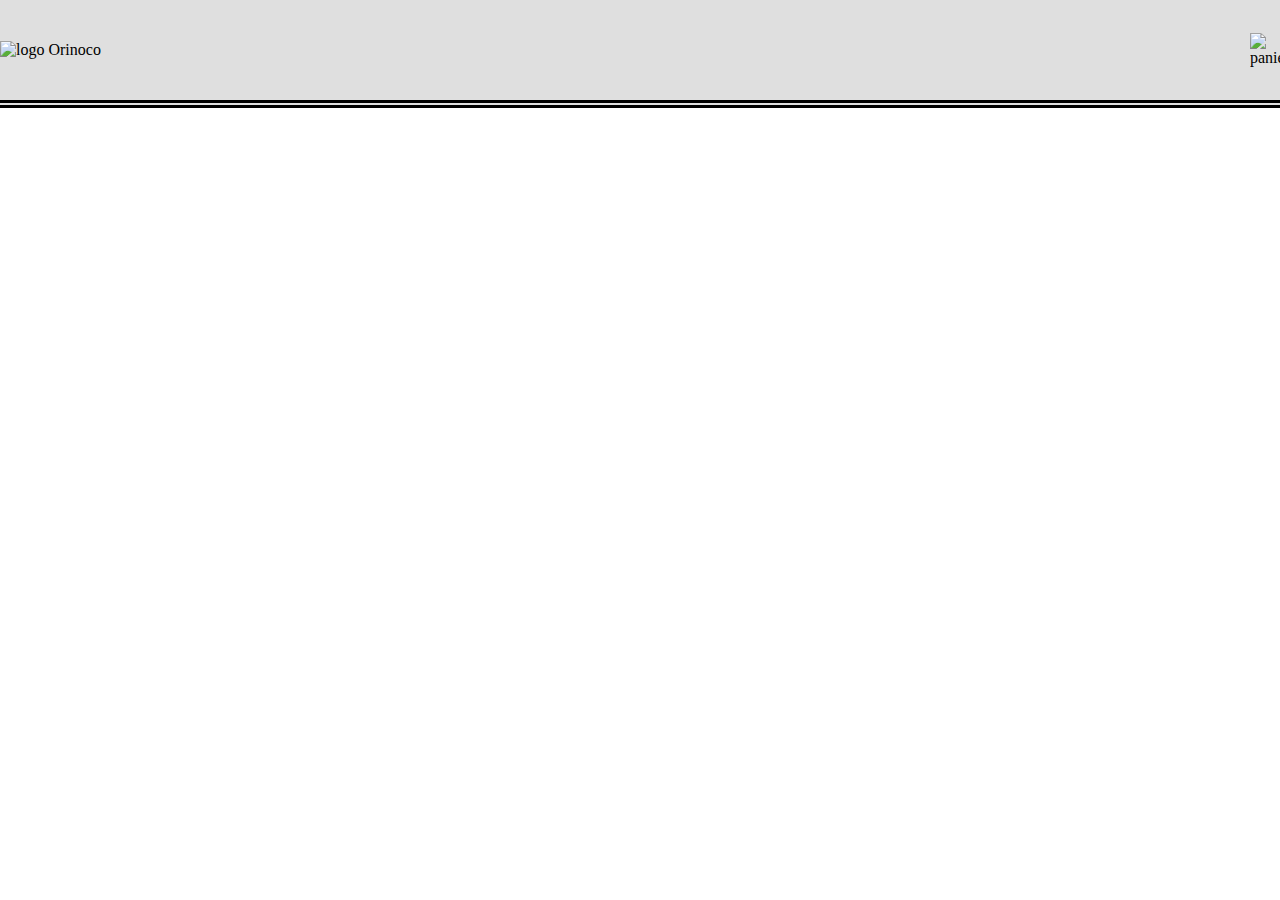
==== front-end/confirmation.html @ 12171a95 "fonction panier terminer" ====
<!DOCTYPE html>
<html lang="en">

<head>
    <meta charset="UTF-8">
    <meta http-equiv="X-UA-Compatible" content="IE=edge">
    <meta name="viewport" content="width=device-width, initial-scale=1.0">
    <title>Produit</title>
    <link rel="stylesheet" href="css/V.mobile.css">
    <link rel="stylesheet" media="screen and (min-width:768px) and (max-width:1366px)" href="css/V.tablette.css">
    <link rel="stylesheet" media="screen and (min-width:1367px)" href="css/V.desktop.css">
    <script src="https://kit.fontawesome.com/3dcad16f7a.js" crossorigin="anonymous"></script>
</head>

<body>
    <header>
        <nav>
            <img class="logo" src="../back-end/images/orinoco.png" alt="logo Orinoco">
            <img class="panier" src="../back-end/images/caddie.png" alt="panier">
        </nav>
    </header>
    <main>


    </main>


    <script src="panier.js"></script>
    <script src="gestionPanier.js"></script>
</body>


</html>
---- front-end/css/V.mobile.css ----
body{
    margin: 0;
    padding: 0;
}

a{
    text-decoration: none;
    color: black;
}
p{
    margin: 0;
}

.grdBtn{
    width: 90%;
    margin-bottom: 10px;
}
 /* index */
.logo{
    width: 150px;
    margin-right: 10px;
}

nav{    
    background-color:#dfdfdf ;
    display: flex;
    height: 100px;
    width: 100%;
    justify-content: space-between;
    align-items: center; 
    border-bottom:double 8px black;
}
ul{
    margin: 0;
    height: 50px;
    display: flex;
    flex-direction: column;
    justify-content: space-between;
}

li{
    list-style: none;
    position: relative;
    bottom: 20px;
    right: 10px;

 
}

.panier{
    width: 30px;
    margin-left: 50px;
 
}

h1{
    font-size: 1.5em;
    text-align: center;
}

#conteneurArticles{
    display: flex;
    flex-direction: column;
    justify-content: center;
    align-items: center;
}
.article{
    background-color: white;
    width: 330px;
    margin-top: 20px;
    padding: 10px;
    box-shadow: 0px 0px 10px 1px rgb(0 0 0 / 20%);
}
.photoPeluche{
    width:330px;
    object-fit: cover;
}

.flex{
    display: flex;
    justify-content: space-between;
}
h2{
    margin: 0;
}
h3{
    margin: 0;
}

.btn{ 
    margin:auto;
    border:none;
    border-radius: 10px;
    padding: 10px;
    width: auto;
    font-size: 1em;
    background-color: #dfdfdf ;
    box-shadow: 0px 4px 4px 0px rgb(0 0 0 / 30%);
}
 /* produit */
 #conteneurProduit{
     display: flex;
     flex-direction: column;
     justify-content: space-between;
 }
 .produit{
     width: 330px;
     margin: auto;
 }

 .photoPelucheProduit{
     object-fit: cover;
     width: 330px;
 }

.description{
    margin-left: 20px;
}

.optQuantite{
    background-color: white;
}


.fa-check-circle{
    font-size: 2em;
}


/* panier */
#titrePanier{
    border-bottom: 5px solid black;
    margin: auto;
    padding: 10px;
    text-align: center;

}
.photoPeluchePanier{
    width: 180px;
    object-fit: cover;
    margin-right: 5px;
}
.panierVide{
    font-size: 2em;
    display: flex;
    align-items: center;
    justify-content: center;
    height: 400px;
}
#conteneurPanier{
    display: flex;
    flex-direction: column;
    justify-content: space-between;
}
.articlePanier{
    border-bottom: 2px solid black;
    display: flex;
    width: 100%;
    height: 150px;

}

.descriptionArticle{
    text-overflow: ellipsis;
    overflow: hidden;
    font-size: 0.9em;
    margin:0

}
.gras{
    font-weight: 900;
}

.quantitePanier{
    margin: 0;

}
.btnSupprimer{
    margin:0, 0, 0,180px;
    position: absolute;
    border: none;
    border-radius: 30px;
    width: 30px;
    height: 30px;
    display: flex;
    align-items: center;
    justify-content: center;
}

.formulaire{
    display: flex;
    justify-content: space-between;
    width: 150px;
    margin-bottom: 10px;
    margin-top: 10px;
}

.select{
    border-radius: 10px;
    font-size: 1em;
    background-color: #dfdfdf ;
}

.bouton{
    display: flex;
    flex-direction: column;
    justify-content:space-around;
    margin-top: 10px;
}
form{
    display: flex;
    flex-direction: column;
    width: 90%;
    margin:auto;
}
label{
    width: 100%;
}

input{
    width: 100%;
    margin-bottom: 10px;
    border-radius: 10px;
    height: 40px;
    border: 1px solid black;
}
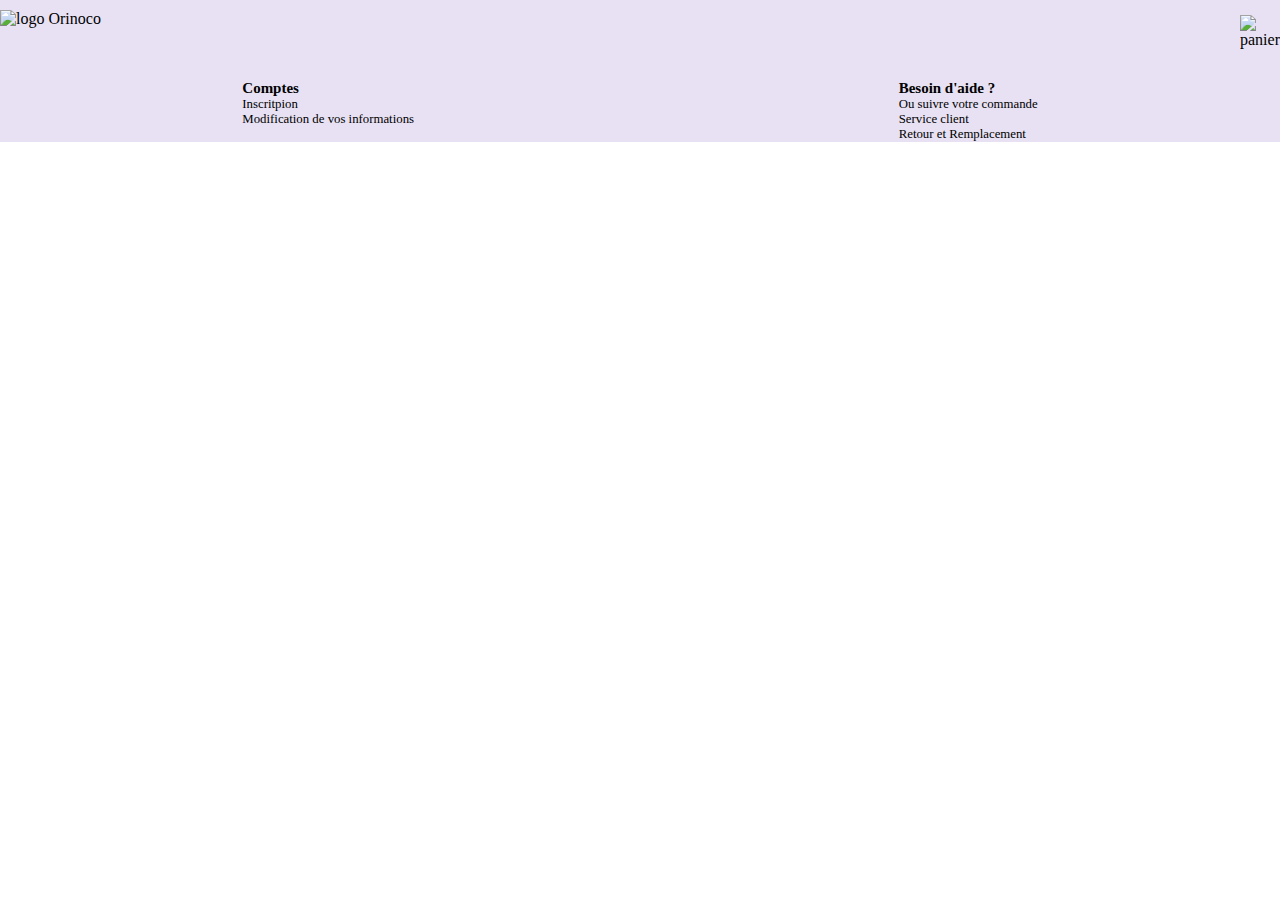
==== commit c0ea7c8c: "javascripti terminer" ====
--- a/front-end/confirmation.html
+++ b/front-end/confirmation.html
@@ -20,14 +20,26 @@
         </nav>
     </header>
     <main>
-
-
+        <section id="confirmation"></section>
     </main>
-
-
-    <script src="panier.js"></script>
-    <script src="gestionPanier.js"></script>
+    <footer>
+        <div class="footer">
+            <h3>Comptes</h3>
+            <ul>
+                <li>Inscritpion</li>
+                <li>Modification de vos informations</li>
+            </ul>
+        </div>
+        <div class="footer">
+            <h3>Besoin d'aide ?</h3>
+            <ul>
+                <li>Ou suivre votre commande</li>
+                <li>Service client</li>
+                <li>Retour et Remplacement</li>
+            </ul>
+        </div>
+    </footer>
+    <script src="/front-end/js/confirmation.js"></script>
 </body>
 
-
 </html>--- a/front-end/css/V.mobile.css
+++ b/front-end/css/V.mobile.css
@@ -1,226 +1,334 @@
 body{
     margin: 0;
     padding: 0;
-}
-
+    font-family: 'Benne', serif;   
+}
+/* index/produit/panier/confirmation */
 a{
     text-decoration: none;
     color: black;
+    height: 40px;
 }
 p{
     margin: 0;
 }
-
-.grdBtn{
-    width: 90%;
-    margin-bottom: 10px;
-}
- /* index */
 .logo{
-    width: 150px;
-    margin-right: 10px;
-}
-
-nav{    
-    background-color:#dfdfdf ;
-    display: flex;
-    height: 100px;
+    width: 120px;
+    height: 50px;
+}
+.panier{
+    width: 40px;
+    height: 40px;
+}
+nav{
+    background-color: rgba(231, 225, 243, 0.993);
+    display: flex;
+    justify-content: space-between;
+    align-items: center;
     width: 100%;
+    height: 70px;
+}
+h1{
+    font-size: 1.8em;
+    text-align: center;
+    border-bottom: 5px double;
+    border-top:3px solid;
+    margin: 0 0 20px 0;
+}
+
+section{
+    display: flex;
+    flex-direction: column;
+}
+
+.photoPeluche{
+    object-fit: cover;
+    width: 100%;
+}
+
+.description{
+    color: white;
+    font-size: 1.1em;
+    text-align: center;
+}
+.description h2{
+    font-size: 1.2em;
+    margin: 0;
+}
+
+.prix{
+    display: flex;
+    flex-direction: row-reverse;
+    font-size: 1.5em;
+    margin: 0 15px 0 0;
+}
+
+footer{
+    background-color: rgba(231, 225, 243, 0.993);
+    display: flex;
     justify-content: space-between;
-    align-items: center; 
-    border-bottom:double 8px black;
+}
+.footer{
+    display: flex;
+    flex-direction: column;
+    font-size: 0.8em;
+    margin:10px auto 0 auto;
+}
+.footer h3{
+    margin: 0;
 }
 ul{
     margin: 0;
-    height: 50px;
-    display: flex;
-    flex-direction: column;
-    justify-content: space-between;
-}
-
+    padding: 0;
+}
 li{
     list-style: none;
-    position: relative;
-    bottom: 20px;
-    right: 10px;
-
- 
-}
-
-.panier{
-    width: 30px;
-    margin-left: 50px;
- 
-}
-
-h1{
-    font-size: 1.5em;
-    text-align: center;
-}
-
-#conteneurArticles{
+    margin: 0;
+}
+.bouton{
     display: flex;
     flex-direction: column;
     justify-content: center;
     align-items: center;
 }
-.article{
+button{
+    background-color: rgba(231, 225, 243, 0.993);
+    width: 98%;
+    height: 50px;
+    margin-bottom: 15px;
+    padding: 0;
+    border-radius: 20px;
+    border: none;
+    box-shadow: 0px 5px 5px 0px rgb(0 0 0 / 30%);
+    font-size: 1.5em;
+    transition: scale;
+}
+
+button:active{
+    transform: scale(0.99);
+    box-shadow: 0px 0px 0px 0px rgb(0 0 0 / 30%);
+}
+
+.popup{
+    opacity: 0;
+    background-color:  rgb(61, 60, 60);
+    width: 200px;
+    height: 100px;
+    font-weight: 800;
+    font-size: 1.3em;
+    border-radius: 20px;
+    color: white;
+    position: fixed;
+    bottom: 300px;
+    right: 80px;
+    padding: 0 20px;
+}
+
+.popup.show{
+     animation:showpopup 3s ease-in-out;
+}
+    @keyframes showpopup {
+        0%{		   
+           opacity: 0.8;
+        }  
+        90%{
+            opacity: 0.8;
+        }        	 
+        100%{	
+           opacity: 0;
+        }
+    }
+.textePopup{
+    text-align: center;
+    margin-top: 30px;
+}
+/* index */
+#fonctionnement{
+    height: 500px;
+    margin: auto;  
+    display: flex;
+    flex-direction: column;
+    justify-content: space-between;
     background-color: white;
-    width: 330px;
-    margin-top: 20px;
-    padding: 10px;
-    box-shadow: 0px 0px 10px 1px rgb(0 0 0 / 20%);
-}
-.photoPeluche{
-    width:330px;
-    object-fit: cover;
-}
-
-.flex{
-    display: flex;
-    justify-content: space-between;
-}
-h2{
-    margin: 0;
-}
-h3{
-    margin: 0;
-}
-
-.btn{ 
-    margin:auto;
-    border:none;
-    border-radius: 10px;
-    padding: 10px;
-    width: auto;
+}
+
+.blocFonctionnement{
+    position: relative;
+	display: flex;
+	align-items: center;
+	justify-content:flex-start;
+    background-color: rgba(231, 225, 243, 0.993);
+	width: 350px;
+	height: 60px;
+	margin: auto;
+	border-radius:20px;
+	box-shadow: 0px 5px 5px 0px rgb(0 0 0 / 30%);
+	cursor: pointer;
+    transition: scale 5s;
+}
+.blocFonctionnement:hover{
+    transform: scale(1.01);
+}
+.blocFonctionnement i{
+	color:black;
+	margin: 0 15px;
+}
+
+.blocFonctionnement span{
+	position: relative;
+	right: 10px;
+	font-size: 0.7em;
+	color: white;
+	font-weight: bold;
+	background-color: #9356DC;
+	border-radius: 50%;
+	width: 25px;
+	height: 25px;
+	display: flex;
+	justify-content: center;
+	align-items: center;
+}
+
+.blocFonctionnement p{
+	font-weight: bold;
+	text-align: left;
+	margin-left: 20px;
+}
+
+#conteneurArticlesIndex{
+    height: 2400px;
+}
+
+.articleIndex{
+    background-color: rgb(61, 60, 60);
+    margin: auto;
+    width:360px;
+    height: 420px;
+    border-radius:20px;
+    box-shadow: 0px 10px 10px 0px rgb(0 0 0 / 40%);
+    cursor: pointer;	
+}
+
+.photoPelucheIndex{
+    height: 230px;
+    border-radius:20px 20px 0 0;
+}
+
+/* produit */
+#conteneurProduit{
+    height: 980px;
+}
+
+.articleProduit{
+    margin: 0 auto 0 auto;
+    width:360px;
+    height:900px;
+    cursor: pointer;
+}
+
+.descriptionProduit{
+    text-align: left;
+    color: black;
+    height: 600px;
+}
+.descriptionProduit h2{
+    font-size: 2em;
+    margin-bottom: 20px;
+}
+.descriptionProduit p{
+    font-size: 1.5em;
+    margin-bottom: 20px;
+}
+
+form{
+    display: flex;
+    flex-direction: column;
+    margin-bottom: 20px;
+}
+label{
+    font-size: 1.3em;
+    margin-bottom: 10px;
+    font-weight: 600;
+}
+select{
+    height: 50px;
     font-size: 1em;
-    background-color: #dfdfdf ;
-    box-shadow: 0px 4px 4px 0px rgb(0 0 0 / 30%);
-}
- /* produit */
- #conteneurProduit{
-     display: flex;
-     flex-direction: column;
-     justify-content: space-between;
- }
- .produit{
-     width: 330px;
-     margin: auto;
- }
-
- .photoPelucheProduit{
-     object-fit: cover;
-     width: 330px;
- }
-
-.description{
-    margin-left: 20px;
-}
-
-.optQuantite{
-    background-color: white;
-}
-
-
-.fa-check-circle{
-    font-size: 2em;
-}
-
+    font-weight: 700;
+    border-radius: 20px;
+    border: 4px solid rgb(61, 60, 60);
+}
+
+#choixCouleur{
+    width: 150px;
+}
+
+#quantite{
+    width: 100px;
+}
+
+.prixProduit{
+     position: absolute;
+     left: 300px;
+     font-size: 2em;
+}
 
 /* panier */
-#titrePanier{
-    border-bottom: 5px solid black;
-    margin: auto;
-    padding: 10px;
-    text-align: center;
-
-}
-.photoPeluchePanier{
-    width: 180px;
-    object-fit: cover;
-    margin-right: 5px;
+#conteneurPanier{
+    
 }
 .panierVide{
     font-size: 2em;
-    display: flex;
+    text-align: center;
+    margin-bottom: 50px;
+}
+.articlePanier{
+    display: flex;
+    margin-bottom: 20px;
+}
+
+#listeProduit{
+    border-bottom: solid black;
+    height: 200px;
+}
+
+.photoPeluchePanier{
+    width: 100%;
+    height: 130px;
+}
+
+.photoPanier{
+    width:400px ;
+    display: flex;
+    flex-direction: column;
+}
+
+.descriptionPanier{
+    font-size: 0.8em;
+    text-align: center;
+}
+
+.prixPanier{
+    margin: 0 ;
+   
+}
+
+.gras{
+    font-weight: 800;
+}
+
+
+.btnSupprimer{
+    margin-top: 10px;
+    width: 50%;
+}
+
+.btnPanierVide {
+    display: flex;
+    justify-content: center;
     align-items: center;
-    justify-content: center;
-    height: 400px;
-}
-#conteneurPanier{
-    display: flex;
-    flex-direction: column;
-    justify-content: space-between;
-}
-.articlePanier{
-    border-bottom: 2px solid black;
-    display: flex;
-    width: 100%;
-    height: 150px;
-
-}
-
-.descriptionArticle{
-    text-overflow: ellipsis;
-    overflow: hidden;
-    font-size: 0.9em;
-    margin:0
-
-}
-.gras{
-    font-weight: 900;
-}
-
-.quantitePanier{
-    margin: 0;
-
-}
-.btnSupprimer{
-    margin:0, 0, 0,180px;
-    position: absolute;
-    border: none;
-    border-radius: 30px;
-    width: 30px;
-    height: 30px;
-    display: flex;
-    align-items: center;
-    justify-content: center;
-}
-
-.formulaire{
-    display: flex;
-    justify-content: space-between;
-    width: 150px;
-    margin-bottom: 10px;
-    margin-top: 10px;
-}
-
-.select{
-    border-radius: 10px;
-    font-size: 1em;
-    background-color: #dfdfdf ;
-}
-
-.bouton{
-    display: flex;
-    flex-direction: column;
-    justify-content:space-around;
-    margin-top: 10px;
-}
-form{
-    display: flex;
-    flex-direction: column;
-    width: 90%;
-    margin:auto;
-}
-label{
-    width: 100%;
-}
-
-input{
-    width: 100%;
-    margin-bottom: 10px;
-    border-radius: 10px;
-    height: 40px;
-    border: 1px solid black;
-}+    width: 80%;
+    margin: auto;
+}
+
+/* confirmation */
+
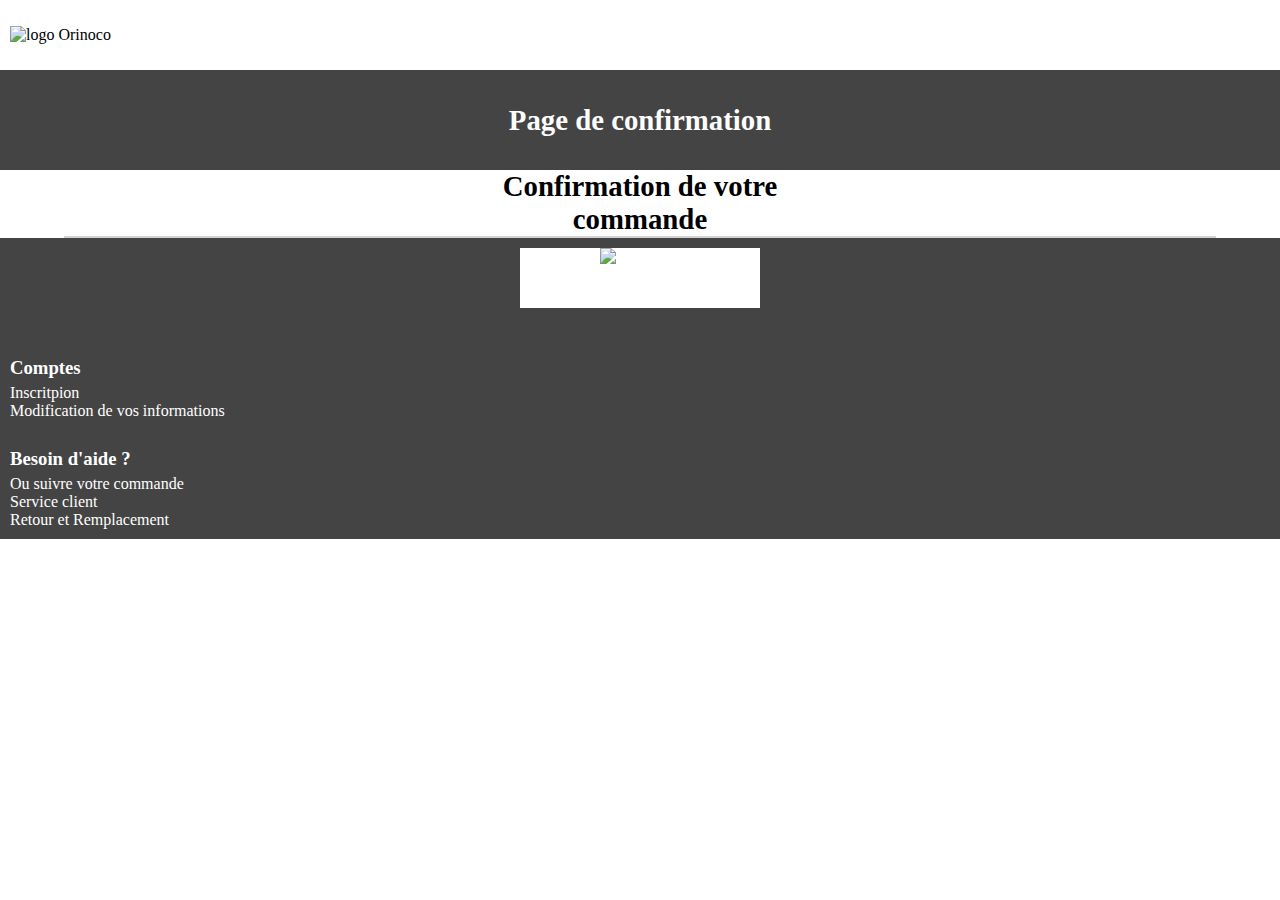
==== commit 1597b3f6: "projet terminé" ====
--- a/front-end/confirmation.html
+++ b/front-end/confirmation.html
@@ -15,14 +15,35 @@
 <body>
     <header>
         <nav>
-            <img class="logo" src="../back-end/images/orinoco.png" alt="logo Orinoco">
-            <img class="panier" src="../back-end/images/caddie.png" alt="panier">
+            <a href="index.html">
+                <img class="logo" src="../back-end/images/logo-orinoco.png" alt="logo Orinoco">
+            </a>
+            <ul>
+                <a href="index.html">
+                    <li><i class="fas fa-search"></i></li>
+                </a>
+                <a href="index.html">
+                    <li><i class="far fa-user"></i></li>
+                </a>
+                <a href="panier.html">
+                    <li><i class="fas fa-shopping-bag"></i></li>
+                </a>
+            </ul>
         </nav>
     </header>
     <main>
-        <section id="confirmation"></section>
+        <h1>Page de confirmation</h1>
+        <section id="confirmation">
+            <h2 class="titreSection">Confirmation de votre <br> commande</h2>
+        </section>
     </main>
     <footer>
+        <img class="logoFooter" src="../back-end/images/logo-orinoco.png" alt="logo orinico">
+        <div id="reseaux">
+            <i class="fab fa-facebook-f"></i>
+            <i class="fab fa-twitter"></i>
+            <i class="fab fa-instagram"></i>
+        </div>
         <div class="footer">
             <h3>Comptes</h3>
             <ul>
--- a/front-end/css/V.mobile.css
+++ b/front-end/css/V.mobile.css
@@ -2,43 +2,78 @@
     margin: 0;
     padding: 0;
     font-family: 'Benne', serif;   
+    box-sizing: border-box;
 }
 /* index/produit/panier/confirmation */
 a{
     text-decoration: none;
-    color: black;
-    height: 40px;
-}
+    color: black;  
+}
+
 p{
     margin: 0;
 }
+
+li{
+    list-style-type: none;
+}
+
 .logo{
-    width: 120px;
-    height: 50px;
-}
-.panier{
-    width: 40px;
-    height: 40px;
-}
+    margin-left: 10px;
+    width: 180px;
+    height: 130px;
+}
+
+i{
+    font-size: 1.3em;
+}
+
+.fa-shopping-bag{
+	color:transparent;
+	-webkit-text-stroke:2px black;	
+}
+
 nav{
-    background-color: rgba(231, 225, 243, 0.993);
     display: flex;
     justify-content: space-between;
     align-items: center;
-    width: 100%;
     height: 70px;
 }
+
+nav ul{
+    margin:5px 10px 0 0;
+    width: 40%;
+    display: flex;
+    justify-content: space-between;
+    align-items: center;
+    
+}
+
 h1{
     font-size: 1.8em;
+    display: flex;
+    justify-content: center;
+    align-items: center;
+    background-color: rgb(68, 68, 68);
+    color: white;
+    height: 100px;
+    margin: 0;
+}
+
+section{
+    margin: 0 5px;
+    display: flex;
+    flex-direction: column;
+}
+
+.titreSection{
+    border-bottom: 2px solid rgb(212, 211, 211);
+    display: flex;
+    justify-content: center;
+    align-items: center;
+    font-size: 1.8em;
+    margin: 0;
     text-align: center;
-    border-bottom: 5px double;
-    border-top:3px solid;
-    margin: 0 0 20px 0;
-}
-
-section{
-    display: flex;
-    flex-direction: column;
 }
 
 .photoPeluche{
@@ -47,8 +82,7 @@
 }
 
 .description{
-    color: white;
-    font-size: 1.1em;
+    font-size: 1em;
     text-align: center;
 }
 .description h2{
@@ -59,41 +93,52 @@
 .prix{
     display: flex;
     flex-direction: row-reverse;
-    font-size: 1.5em;
+    font-size: 1.2em;
     margin: 0 15px 0 0;
 }
 
 footer{
-    background-color: rgba(231, 225, 243, 0.993);
-    display: flex;
+    background-color: rgb(68, 68, 68);
+    color: white;
+    display: flex;
+    flex-direction: column;
     justify-content: space-between;
 }
+
+.logoFooter{
+    width: 80px;
+    height: 60px;
+    padding:0 80px;
+    margin: 10px auto;
+    background-color: white;
+}
+ #reseaux{
+     width: 40%;
+     margin: 10px  auto;
+     display: flex;
+     justify-content: space-between;
+     align-items: center;
+
+ }
 .footer{
     display: flex;
     flex-direction: column;
-    font-size: 0.8em;
-    margin:10px auto 0 auto;
-}
+    width: 50%;
+    margin:0 0 10px 10px;
+}
+
 .footer h3{
-    margin: 0;
-}
-ul{
+    margin-bottom: 5px;
+}
+
+.footer ul{
     margin: 0;
     padding: 0;
 }
-li{
-    list-style: none;
-    margin: 0;
-}
-.bouton{
-    display: flex;
-    flex-direction: column;
-    justify-content: center;
-    align-items: center;
-}
-button{
-    background-color: rgba(231, 225, 243, 0.993);
-    width: 98%;
+
+.btn{
+    font-weight: 600;
+    width: 80%;
     height: 50px;
     margin-bottom: 15px;
     padding: 0;
@@ -104,6 +149,12 @@
     transition: scale;
 }
 
+.btnBlack{
+    background-color: rgb(68, 68, 68);
+    color: white;
+    
+}
+
 button:active{
     transform: scale(0.99);
     box-shadow: 0px 0px 0px 0px rgb(0 0 0 / 30%);
@@ -122,6 +173,9 @@
     bottom: 300px;
     right: 80px;
     padding: 0 20px;
+    display: flex;
+    justify-content: center;
+    align-items: center;
 }
 
 .popup.show{
@@ -138,91 +192,97 @@
            opacity: 0;
         }
     }
-.textePopup{
+
+
+/* index */
+#conteneurInformation{
+    background-color: rgb(68, 68, 68);
+    display: flex;
+    justify-content: center;
+    align-items: center;
+    height: 100px;
+}
+
+.information{
+    display: flex;
+    flex-direction: column;
+    justify-content: center;
+    width: 50%;   
+    font-size: 0.8em;
     text-align: center;
-    margin-top: 30px;
-}
-/* index */
-#fonctionnement{
-    height: 500px;
-    margin: auto;  
-    display: flex;
-    flex-direction: column;
-    justify-content: space-between;
-    background-color: white;
-}
-
-.blocFonctionnement{
+    color: white;
+    line-height: 1.2;
+    padding-top: 15px;
+}
+
+.information i{
+    font-size: 1.8em;   
+}
+
+/* .telephone{
+   margin-bottom: 15px;
+} */
+
+#Presentation {  
     position: relative;
-	display: flex;
-	align-items: center;
-	justify-content:flex-start;
-    background-color: rgba(231, 225, 243, 0.993);
-	width: 350px;
-	height: 60px;
-	margin: auto;
-	border-radius:20px;
-	box-shadow: 0px 5px 5px 0px rgb(0 0 0 / 30%);
-	cursor: pointer;
-    transition: scale 5s;
-}
-.blocFonctionnement:hover{
-    transform: scale(1.01);
-}
-.blocFonctionnement i{
-	color:black;
-	margin: 0 15px;
-}
-
-.blocFonctionnement span{
-	position: relative;
-	right: 10px;
-	font-size: 0.7em;
-	color: white;
-	font-weight: bold;
-	background-color: #9356DC;
-	border-radius: 50%;
-	width: 25px;
-	height: 25px;
-	display: flex;
-	justify-content: center;
-	align-items: center;
-}
-
-.blocFonctionnement p{
-	font-weight: bold;
-	text-align: left;
-	margin-left: 20px;
-}
-
-#conteneurArticlesIndex{
-    height: 2400px;
-}
+    color: white;
+    margin: 0;
+    height: 400px;
+   
+}
+
+.imgPresentation{ 
+    position: absolute;;
+    width: 100%;
+    height: 400px;
+    object-fit: cover;
+}
+
+.cadre{
+    position: relative;
+    width: 100%;
+    height: 400px;
+    background-color: black;
+    opacity: 0.4;
+}
+.centrerPresentation {
+    background-color: transparent;
+    position: absolute;
+    top: 20%;
+    left: 40%;
+    transform: translate(-50%, -50%);
+    border: none;
+    text-align: left;
+    opacity: 2;
+    
+  }
+
+.basPresentation{
+        position: absolute;
+        top: 50%;
+        left: 10%;
+        font-weight: 700;
+        font-size: 1em;
+        text-align: left;
+}  
 
 .articleIndex{
-    background-color: rgb(61, 60, 60);
     margin: auto;
-    width:360px;
-    height: 420px;
-    border-radius:20px;
-    box-shadow: 0px 10px 10px 0px rgb(0 0 0 / 40%);
-    cursor: pointer;	
+    width:80%;
+    height: 400px;
+    cursor: pointer;
+    margin-bottom: 20px;	
 }
 
 .photoPelucheIndex{
-    height: 230px;
-    border-radius:20px 20px 0 0;
+    height: 220px;
 }
 
 /* produit */
-#conteneurProduit{
-    height: 980px;
-}
-
 .articleProduit{
-    margin: 0 auto 0 auto;
-    width:360px;
-    height:900px;
+    margin: 20px auto 40px auto;
+    width:80%;
+    /* height:650px; */
     cursor: pointer;
 }
 
@@ -232,11 +292,9 @@
     height: 600px;
 }
 .descriptionProduit h2{
-    font-size: 2em;
     margin-bottom: 20px;
 }
 .descriptionProduit p{
-    font-size: 1.5em;
     margin-bottom: 20px;
 }
 
@@ -259,7 +317,7 @@
 }
 
 #choixCouleur{
-    width: 150px;
+    width: 40%;
 }
 
 #quantite{
@@ -269,12 +327,22 @@
 .prixProduit{
      position: absolute;
      left: 300px;
+     margin-top: 50px;
      font-size: 2em;
 }
+.bouton{
+    display: flex;
+    flex-direction: column;
+    justify-content: center;
+    align-items: center;
+}
 
 /* panier */
-#conteneurPanier{
-    
+#listeProduitVide{
+    display: flex;
+    flex-direction: column;
+    justify-content: center;
+    align-items: center;
 }
 .panierVide{
     font-size: 2em;
@@ -284,11 +352,8 @@
 .articlePanier{
     display: flex;
     margin-bottom: 20px;
-}
-
-#listeProduit{
-    border-bottom: solid black;
-    height: 200px;
+    width: 100%;
+    border-bottom: 2px solid black;
 }
 
 .photoPeluchePanier{
@@ -296,7 +361,7 @@
     height: 130px;
 }
 
-.photoPanier{
+.articlePhotoPanier{
     width:400px ;
     display: flex;
     flex-direction: column;
@@ -319,16 +384,59 @@
 
 .btnSupprimer{
     margin-top: 10px;
-    width: 50%;
+    width: 70%;
 }
 
 .btnPanierVide {
     display: flex;
     justify-content: center;
     align-items: center;
-    width: 80%;
-    margin: auto;
-}
+    width: 100%;  
+}
+
+#sousTotal{
+    font-size: 2em;
+    font-weight: 900;
+}
+
+fieldset{
+    border: 3px double rgb(61, 60, 60);
+}
+legend{
+    font-size: 2em;
+}
+label{
+    width: 100%;
+}
+.input{
+    width: 100%;
+    height: 40px;
+    margin-bottom: 20px;
+    border:none;
+    border-radius: 20px;
+    font-size: 1.2em;
+    box-shadow: 2px 2px 2px 2px rgb(0 0 0 / 10%) inset;
+}
+ ::placeholder{
+     padding-left: 10px;
+ }
 
 /* confirmation */
-
+.commande{
+    color: white;
+    background-color: rgb(68, 68, 68);
+    margin: 50px auto;
+    padding: 10px;
+    width: 85%;
+    height: 405px;
+    display: flex;
+    flex-direction: column;
+    justify-content: space-around;
+    font-size: 1.5em;
+    border-radius: 20px;
+    box-shadow: 0px 10px 10px 0px rgb(0 0 0 / 40%);
+}
+
+.FSize{
+    font-weight: 900;
+}--- a/front-end/css/V.tablette.css
+++ b/front-end/css/V.tablette.css
@@ -0,0 +1,64 @@
+.centrerPresentation {
+    font-size: 2em;
+    left: 30%; 
+}
+
+.basPresentation{
+        left: 5%;        
+        font-size: 1.2em;       
+}  
+
+section{
+    margin: auto;
+    width: 90%;
+}
+
+#conteneurArticlesIndex{
+    height: 3000px;
+} 
+
+.articleIndex{
+    width: 450px;
+    height: 500px;
+}
+
+.photoPelucheIndex{
+    height: 300px;
+    border-radius:20px 20px 0 0;
+}
+
+.btn{
+    width: 70%;
+}
+
+.prixProduit{
+    left: 550px;
+}
+
+.popup{
+    width: 300px;
+    height: 150px;
+    font-weight: 900;
+    font-size: 1.5em;
+    bottom: 400px;
+    right: 210px;
+}
+
+#listeProduitVide{
+  height: 600px;
+}
+.photoPeluchePanier{
+    width: 100%;
+    height: 200px;
+}
+
+.articlePhotoPanier{
+    font-size: 1.6em;
+}
+
+.descriptionPanier{
+    font-size: 1.5em;
+    text-align: center;
+}
+
+
--- a/front-end/css/V.desktop.css
+++ b/front-end/css/V.desktop.css
@@ -0,0 +1,134 @@
+i{
+    font-size: 2em;
+}
+.btn{
+    font-weight: 600;
+    width: 40%;
+}
+
+h1{
+    font-size: 2.5em;
+}
+
+.popup{
+    width: 400px;
+    height: 200px;
+    font-weight: 900;
+    font-size: 2em;
+    bottom: 700px;
+    right: 450px;
+}
+
+.information{  
+    font-size: 1em;
+} 
+
+.information i{
+    font-size: 2.2em;   
+}
+
+.telephone{
+   margin-bottom: 0;
+}
+
+#Presentation {  
+    height: 600px;  
+}
+
+.imgPresentation{ 
+    height: 600px;  
+}
+
+.cadre{
+    height: 600px;
+}
+
+.centrerPresentation {
+    font-size: 2.8em;
+    left: 30%; 
+}
+
+.basPresentation{
+    top: 35%;
+    left: 10%;        
+    font-size: 1.8em;
+    width: 500px;       
+}  
+
+.titreSection{
+    font-size:2.5em;
+}
+
+.articleIndex{
+    width: 80%;
+    font-size: 1.5em;
+    border-bottom: 2px solid rgb(212, 211, 211);
+    margin: 20px auto ;
+}
+
+.photoPelucheIndex{
+    width: 30%;
+    height: 350px;
+}
+
+.descriptionIndex{
+    display: flex;
+}
+
+.descriptionDesktop{
+    display: flex;
+    flex-direction: column;
+    height:350px ;
+    width: 900px;
+    justify-content: space-between;
+}
+
+ .articleProduit{
+    margin: 10px auto;
+    width:40%;
+    font-size: 1.7em;
+    height:1100px;
+    
+}
+
+.photoPelucheProduit{
+    height: 550px;
+}
+ 
+.prixProduit{
+    position: absolute;
+    left: 950px;
+    margin-top: 50px;
+}
+
+.articlePanier{
+    font-size: 1.8em;
+}
+
+.photoPeluchePanier{
+    height: 300px;
+}
+
+.descriptionPanier{
+    display: flex;
+    flex-direction: column;
+    align-items: center;
+    justify-content: space-between;
+}
+
+.descriptionPanier p{
+    width: 800px;
+}
+
+.btnSupprimer{
+    margin-top: 10px;
+    width: 40%;
+}
+.viderLePanier{
+    width: 40%;
+    margin: 10px 0;
+}
+.submit{
+    width: 30%;
+}
+
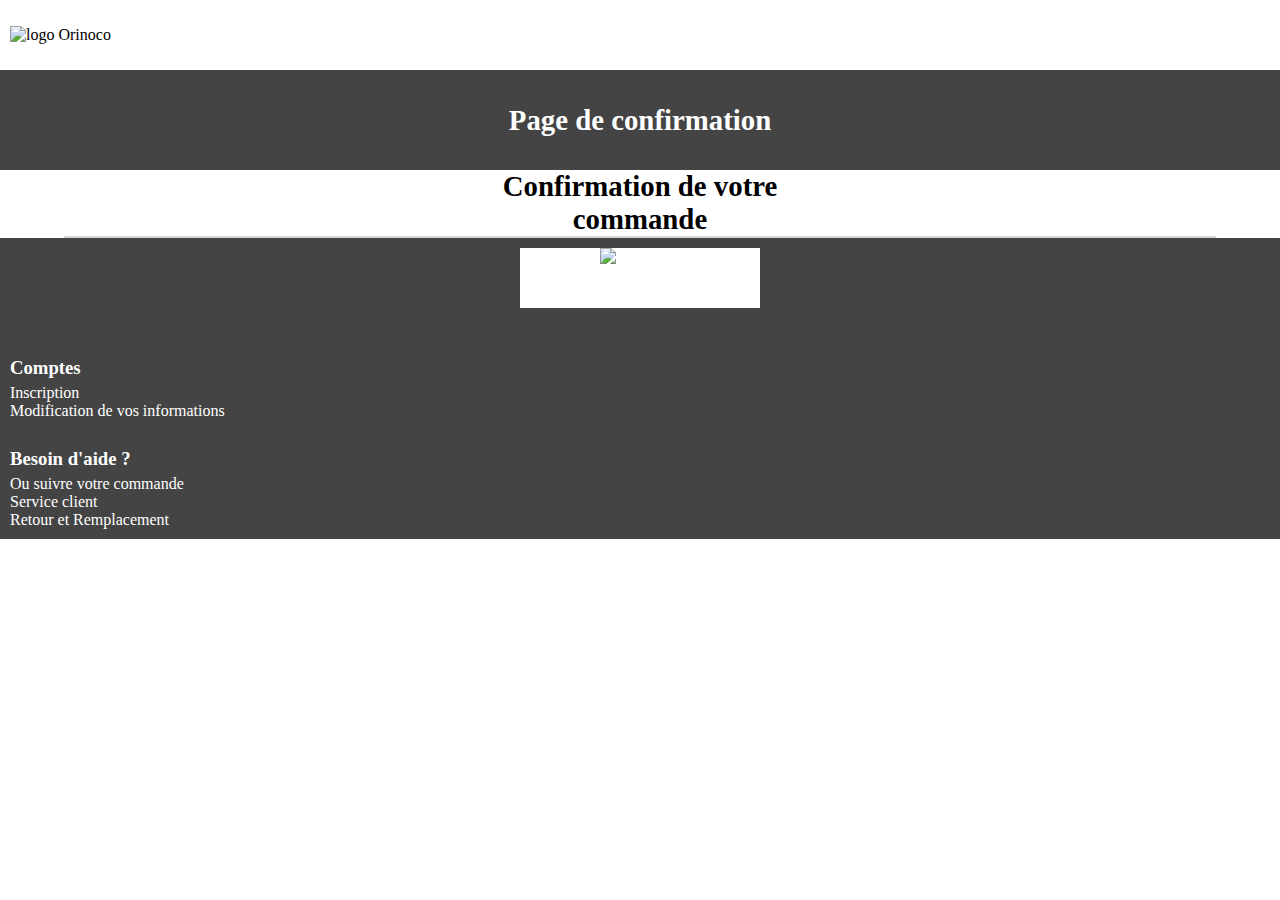
==== commit 32255f18: "correction hauteur de l'article produit" ====
--- a/front-end/confirmation.html
+++ b/front-end/confirmation.html
@@ -19,15 +19,15 @@
                 <img class="logo" src="../back-end/images/logo-orinoco.png" alt="logo Orinoco">
             </a>
             <ul>
-                <a href="index.html">
-                    <li><i class="fas fa-search"></i></li>
-                </a>
-                <a href="index.html">
-                    <li><i class="far fa-user"></i></li>
-                </a>
-                <a href="panier.html">
-                    <li><i class="fas fa-shopping-bag"></i></li>
-                </a>
+                <li>
+                    <a href="index.html"> <i class="fas fa-search"></i> </a>
+                </li>
+                <li>
+                    <a href="index.html"><i class="far fa-user"></i></a>
+                </li>
+                <li>
+                    <a href="panier.html"> <i class="fas fa-shopping-bag"></i></a>
+                </li>
             </ul>
         </nav>
     </header>
@@ -44,20 +44,22 @@
             <i class="fab fa-twitter"></i>
             <i class="fab fa-instagram"></i>
         </div>
-        <div class="footer">
-            <h3>Comptes</h3>
-            <ul>
-                <li>Inscritpion</li>
-                <li>Modification de vos informations</li>
-            </ul>
-        </div>
-        <div class="footer">
-            <h3>Besoin d'aide ?</h3>
-            <ul>
-                <li>Ou suivre votre commande</li>
-                <li>Service client</li>
-                <li>Retour et Remplacement</li>
-            </ul>
+        <div id="listeFooter">
+            <div class="footer">
+                <h3>Comptes</h3>
+                <ul>
+                    <li>Inscription</li>
+                    <li>Modification de vos informations</li>
+                </ul>
+            </div>
+            <div class="footer">
+                <h3>Besoin d'aide ?</h3>
+                <ul>
+                    <li>Ou suivre votre commande</li>
+                    <li>Service client</li>
+                    <li>Retour et Remplacement</li>
+                </ul>
+            </div>
         </div>
     </footer>
     <script src="/front-end/js/confirmation.js"></script>
--- a/front-end/css/V.mobile.css
+++ b/front-end/css/V.mobile.css
@@ -170,8 +170,8 @@
     border-radius: 20px;
     color: white;
     position: fixed;
-    bottom: 300px;
-    right: 80px;
+    bottom: 30%;
+    right: 18%; 
     padding: 0 20px;
     display: flex;
     justify-content: center;
@@ -192,7 +192,11 @@
            opacity: 0;
         }
     }
-
+    
+strong{
+    margin: 20px auto;
+    font-size: 2em;
+}
 
 /* index */
 #conteneurInformation{
@@ -282,7 +286,6 @@
 .articleProduit{
     margin: 20px auto 40px auto;
     width:80%;
-    /* height:650px; */
     cursor: pointer;
 }
 
@@ -296,6 +299,16 @@
 }
 .descriptionProduit p{
     margin-bottom: 20px;
+}
+
+#conteneurFormulaire{
+    display: flex;
+    justify-content: space-between;
+    
+}
+
+.formulaireSelect{
+    width: 335px;
 }
 
 form{
@@ -317,18 +330,16 @@
 }
 
 #choixCouleur{
-    width: 40%;
+    width: 50%;
 }
 
 #quantite{
-    width: 100px;
+    width: 25%;
 }
 
 .prixProduit{
-     position: absolute;
-     left: 300px;
-     margin-top: 50px;
-     font-size: 2em;
+    margin: 150px 0 0 0;
+    font-size: 2.5em;
 }
 .bouton{
     display: flex;
--- a/front-end/css/V.tablette.css
+++ b/front-end/css/V.tablette.css
@@ -1,6 +1,6 @@
 .centrerPresentation {
     font-size: 2em;
-    left: 30%; 
+    left: 240px; 
 }
 
 .basPresentation{
@@ -26,6 +26,16 @@
     height: 300px;
     border-radius:20px 20px 0 0;
 }
+.articleProduit{
+    width: 70%;
+    height: 750px;
+    margin: 20px auto 12% auto;
+}
+
+.photoPelucheProduit{
+    width:90%;
+    
+}
 
 .btn{
     width: 70%;
@@ -40,8 +50,8 @@
     height: 150px;
     font-weight: 900;
     font-size: 1.5em;
-    bottom: 400px;
-    right: 210px;
+    bottom: 60%;
+    right: 30%;
 }
 
 #listeProduitVide{
--- a/front-end/css/V.desktop.css
+++ b/front-end/css/V.desktop.css
@@ -1,5 +1,5 @@
 i{
-    font-size: 2em;
+    font-size: 1.5em;
 }
 .btn{
     font-weight: 600;
@@ -10,21 +10,25 @@
     font-size: 2.5em;
 }
 
+nav ul{
+    width: 20%;
+}
+
 .popup{
     width: 400px;
     height: 200px;
     font-weight: 900;
     font-size: 2em;
-    bottom: 700px;
-    right: 450px;
+    bottom: 400px;
+    right: 750px;
 }
 
 .information{  
-    font-size: 1em;
+    font-size: 0.8em;
 } 
 
 .information i{
-    font-size: 2.2em;   
+    font-size: 1.5em;   
 }
 
 .telephone{
@@ -45,7 +49,7 @@
 
 .centrerPresentation {
     font-size: 2.8em;
-    left: 30%; 
+    left: 25%; 
 }
 
 .basPresentation{
@@ -86,21 +90,14 @@
  .articleProduit{
     margin: 10px auto;
     width:40%;
-    font-size: 1.7em;
-    height:1100px;
-    
+    font-size: 1.2em;
+    height:900px;   
 }
 
 .photoPelucheProduit{
-    height: 550px;
+    height: 470px;
 }
  
-.prixProduit{
-    position: absolute;
-    left: 950px;
-    margin-top: 50px;
-}
-
 .articlePanier{
     font-size: 1.8em;
 }
@@ -132,3 +129,11 @@
     width: 30%;
 }
 
+.footer{
+    width: 200px;
+}
+
+#listeFooter{
+    margin: 10px 30px;
+    display: flex;
+}
